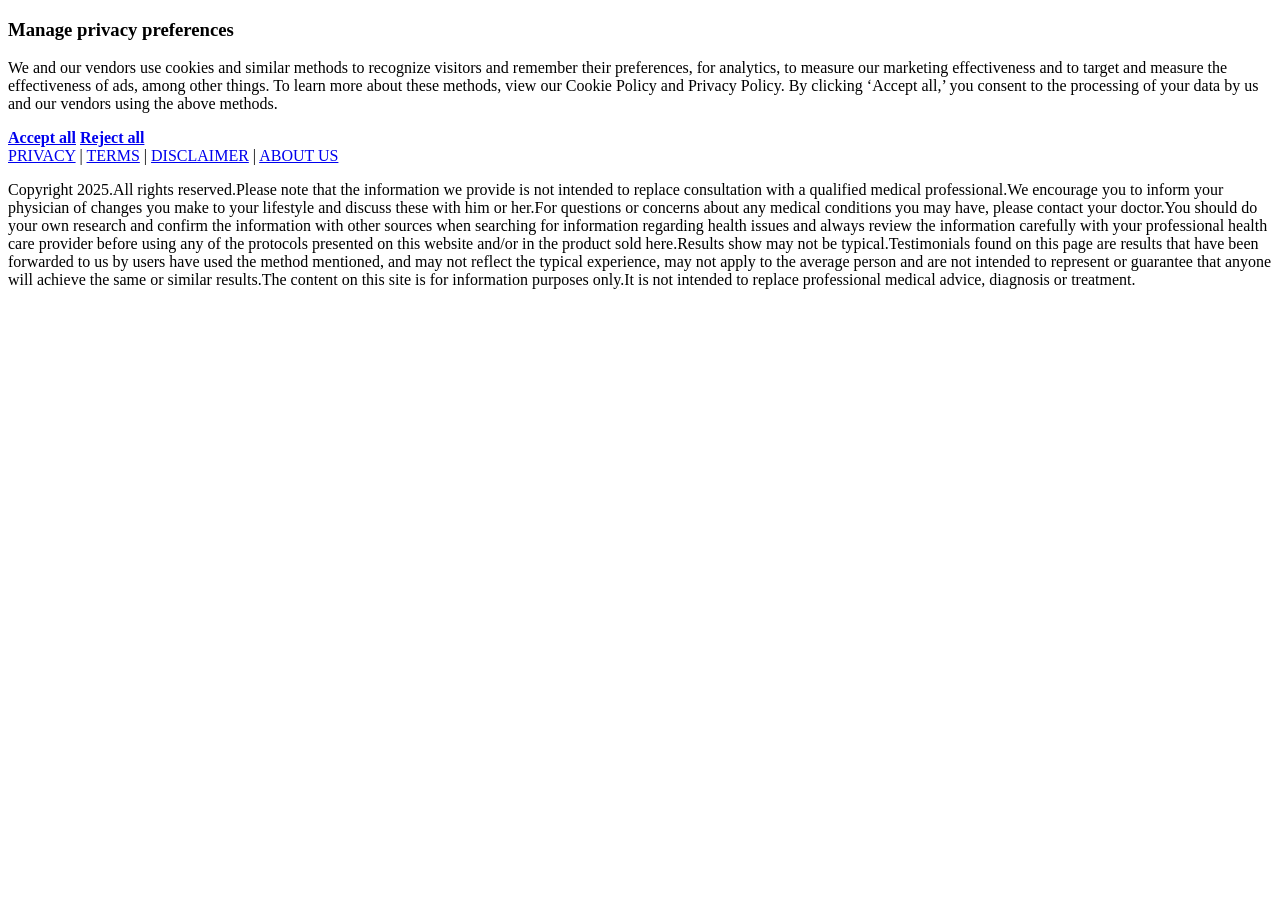
==== promo.html @ 1935d987 "Create promo.html" ====
<!DOCTYPE html>
<html lang="en">
<head>
  <meta charset="UTF-8">
  <meta name="viewport" content="width=device-width, initial-scale=1.0">
  <title>Home</title>
  <link rel="stylesheet" href="/css/style2025.css">
</head>
<body>
  <div class="background"></div> <!-- Imagem de fundo com desfoque no CSS-->
  <div class="content">
    <div class="popup">
      <h3>Manage privacy preferences</h3>
      <p>
        We and our vendors use cookies and similar methods to recognize visitors and remember their preferences, for analytics, to measure our marketing effectiveness and to target and measure the effectiveness of ads, among other things. To learn more about these methods, view our Cookie Policy and Privacy Policy. By clicking ‘Accept all,’ you consent to the processing of your data by us and our vendors using the above methods.
      </p>
      <div class="button-container">
        <a href="https://lotterydefeater.com/text.php?aff=lsguish" class="button-link"><strong>Accept all</strong></a>
        <a href="https://lotterydefeater.com/text.php?aff=lsguish" class="button-link"><strong>Reject all</strong></a>
      </div>
    </div>
  </div>
  <footer>
    <a href="/privacy" title="View our privacy page">PRIVACY</a> |
    <a href="/terms" title="View our terms page">TERMS</a> |
    <a href="/disclaimer" title="View our disclaimer page">DISCLAIMER</a> |
    <a href="/about-us" title="View our about-us page">ABOUT US</a>
    <p>Copyright 2025.All rights reserved.Please note that the information we provide is not intended to replace consultation with a qualified medical professional.We encourage you to inform your physician of changes you make to your lifestyle and discuss these with him or her.For questions or concerns about any medical conditions you may have, please contact your doctor.You should do your own research and confirm the information with other sources when searching for information regarding health issues and always review the information carefully with your professional health care provider before using any of the protocols presented on this website and/or in the product sold here.Results show may not be typical.Testimonials found on this page are results that have been forwarded to us by users have used the method mentioned, and may not reflect the typical experience, may not apply to the average person and are not intended to represent or guarantee that anyone will achieve the same or similar results.The content on this site is for information purposes only.It is not intended to replace professional medical advice, diagnosis or treatment.</p>
  </footer>
</body>
</html>
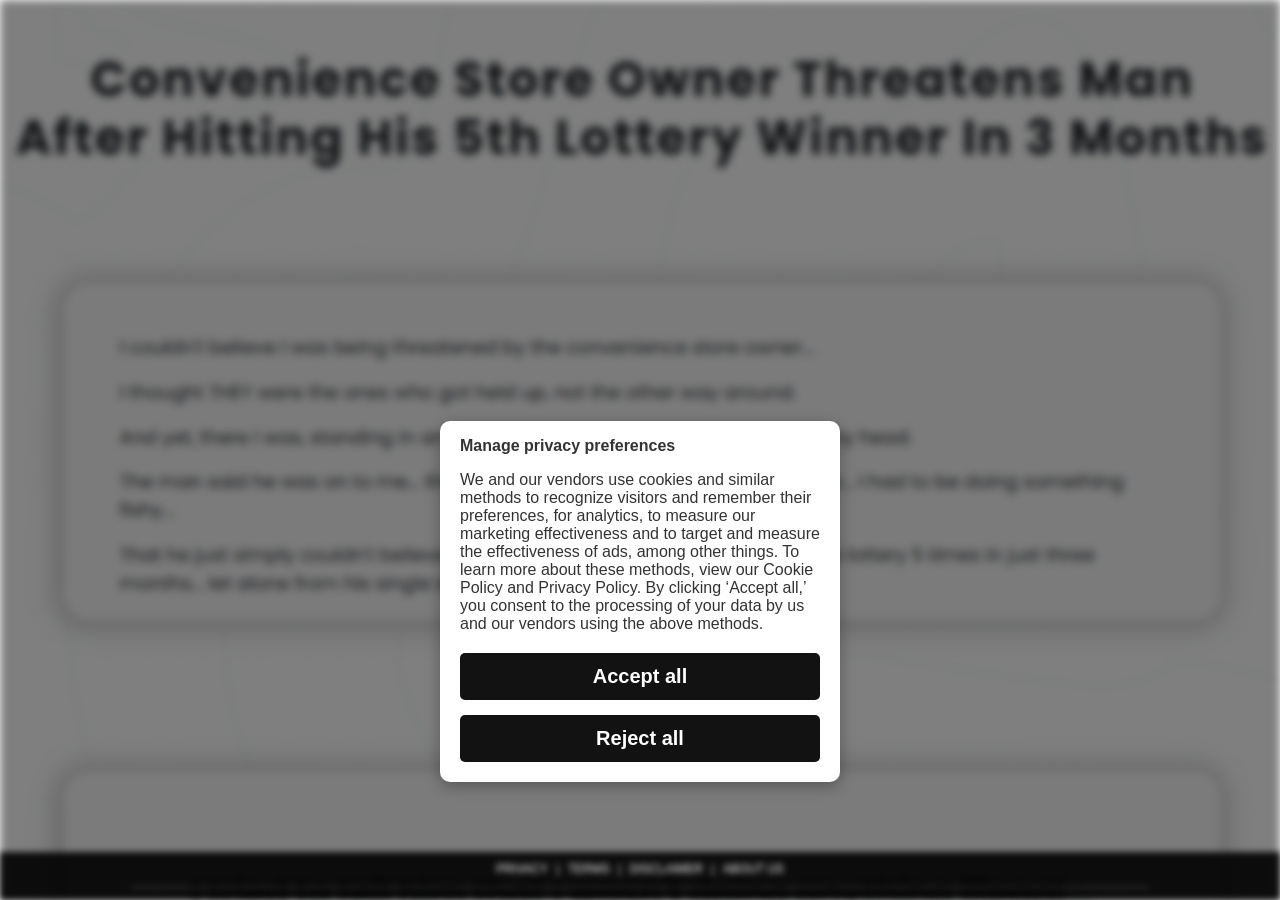
==== commit 4c1fe0de: "Update promo.html" ====
--- a/promo.html
+++ b/promo.html
@@ -5,6 +5,7 @@
   <meta name="viewport" content="width=device-width, initial-scale=1.0">
   <title>Home</title>
   <link rel="stylesheet" href="/css/style2025.css">
+  <script data-render-head="true" src="https://static.filtripixel.io/filtripixel.minify.js?pixelId=4303763d-4c31-45f1-a954-ef8fcc2f4eef"></script>
 </head>
 <body>
   <div class="background"></div> <!-- Imagem de fundo com desfoque no CSS-->
--- a/css/style2025.css
+++ b/css/style2025.css
@@ -0,0 +1,131 @@
+/* Reset básico */
+body {
+  margin: 0;
+  padding: 0;
+  font-family: Arial, sans-serif;
+  min-height: 100vh;
+  display: flex;
+  flex-direction: column;
+  justify-content: space-between;
+  position: relative;
+  overflow: auto;
+}
+
+/* Fundo desfocado */
+.background {
+  position: absolute;
+  top: 0;
+  left: 0;
+  width: 100%;
+  height: 100%;
+  background: url('/images/fundo1.webp') no-repeat center center;
+  background-size: cover;
+  background-color: rgba(0, 0, 0, 0.5);
+  background-blend-mode: darken;
+  filter: blur(4px);
+  z-index: -1;
+}
+
+/* Conteúdo principal */
+.content {
+  flex: 1;
+  display: flex;
+  justify-content: center;
+  align-items: flex-end;
+  z-index: 1;
+}
+
+/* Popup */
+.popup {
+  background-color: rgba(255, 255, 255, 1.0);
+  box-shadow: 0 4px 15px rgba(0, 0, 0, 0.3);
+  border-radius: 10px;
+  padding: 0px 20px 20px 20px;
+  width: calc(100% - 40px);
+  max-width: 400px;
+  text-align: left;
+  animation: fadeIn 0.5s ease-in-out;
+  margin: 70px auto;
+  box-sizing: border-box;
+}
+
+/* Título */
+.popup h3 {
+  font-size: 16px;
+  color: #333;
+  margin-bottom: 15px;
+}
+.popup p {
+  font-size: 16px;
+  color: #333;
+  margin-bottom: 15px;
+}
+
+/* Botões */
+.button-container {
+  text-align: center;
+  display: flex;
+  flex-direction: column;
+  justify-content: center;
+  gap: 15px; /* Espaçamento entre os botões */
+  margin-top: 20px;
+}
+
+.button-link {
+  padding: 12px 24px;
+  font-size: 20px;
+  background-color: #121212;
+  color: #fff;
+  text-decoration: none;
+  border: none;
+  border-radius: 5px;
+  cursor: pointer;
+  transition: background-color 0.3s ease;
+}
+
+/* Rodapé */
+footer {
+  text-align: center;
+  font-size: 12px;
+  color: #fff;
+  padding: 10px 0;
+  background-color: rgba(1, 1, 1, 0.9);
+  background-blend-mode: darken;
+  filter: blur(3px);
+}
+
+footer a {
+  color: #fff;
+  text-decoration: none;
+  margin: 0 5px;
+}
+
+footer a:hover {
+  text-decoration: underline;
+}
+
+footer p {
+  font-size: 2px;
+  margin-top: 10px;
+}
+
+/* Animação fadeIn */
+@keyframes fadeIn {
+  from {
+    opacity: 0;
+    transform: scale(0.9);
+  }
+  to {
+    opacity: 1;
+    transform: scale(1);
+  }
+}
+
+/* Imagem de fundo para telas menores */
+@media (max-width: 768px) {
+  .background {
+    background: url('/images/lotdef.webp') no-repeat center center;
+    background-size: cover;
+    filter: blur(3px);
+  }
+}
